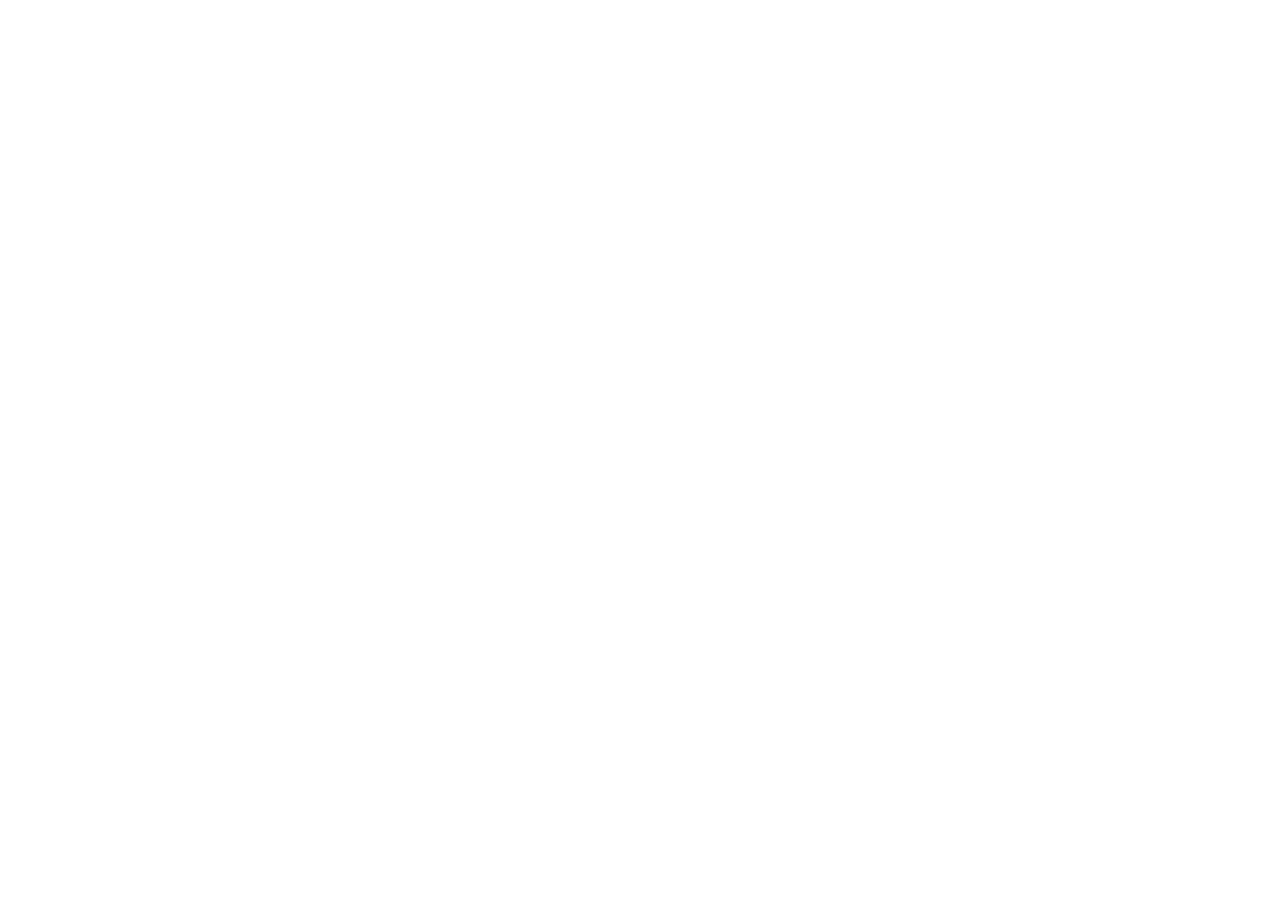
==== index.html @ 69437424 "Create index.html" ====
<!DOCTYPE html>
<html lang="en">
<head>
    <meta charset="UTF-8">
    <meta name="viewport" content="width=device-width, initial-scale=1.0">
    <title>Zaks Website</title>
</head>
<body>
    
</body>
</html>
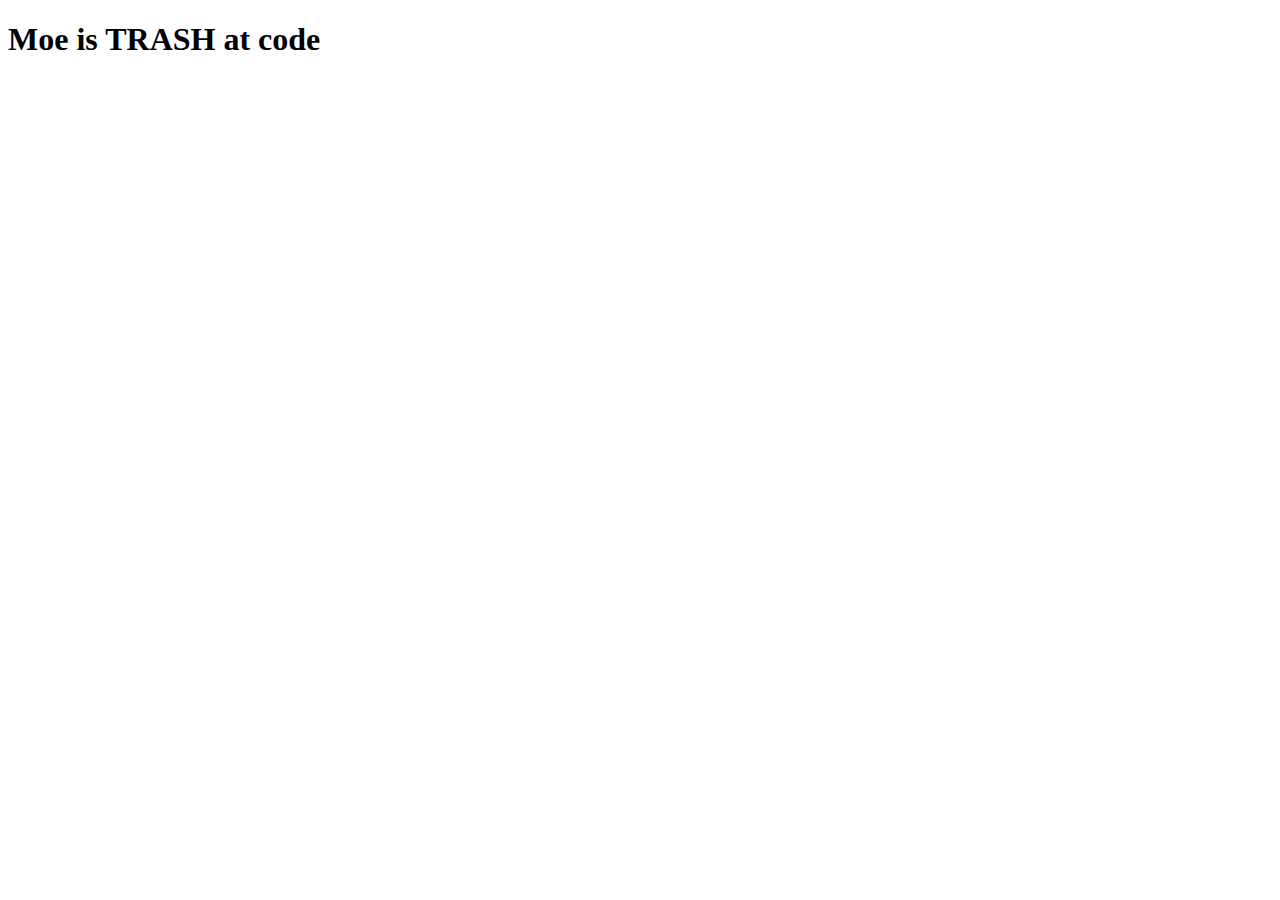
==== commit 103b50f9: "Update index.html" ====
--- a/index.html
+++ b/index.html
@@ -6,6 +6,6 @@
     <title>Zaks Website</title>
 </head>
 <body>
-    
+   <h1>Moe is TRASH at code </h1> 
 </body>
 </html>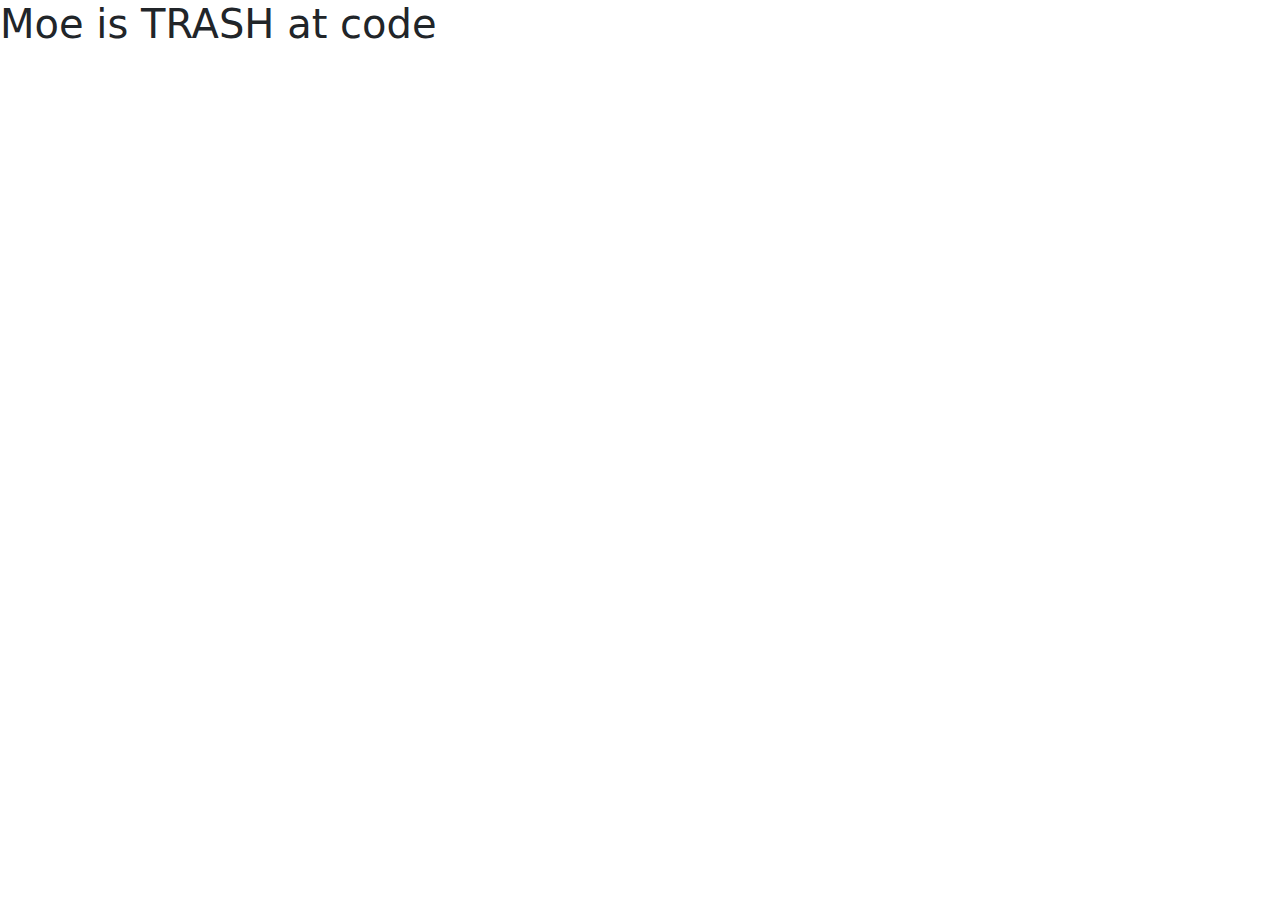
==== commit 7e141699: "**updated the index.html page** -connected to bootstarp -added a theme" ====
--- a/index.html
+++ b/index.html
@@ -4,8 +4,10 @@
     <meta charset="UTF-8">
     <meta name="viewport" content="width=device-width, initial-scale=1.0">
     <title>Zaks Website</title>
+    <link href="https://cdn.jsdelivr.net/npm/bootstrap@5.3.3/dist/css/bootstrap.min.css" rel="stylesheet" integrity="sha384-QWTKZyjpPEjISv5WaRU9OFeRpok6YctnYmDr5pNlyT2bRjXh0JMhjY6hW+ALEwIH" crossorigin="anonymous">
 </head>
 <body>
-   <h1>Moe is TRASH at code </h1> 
+   <h1>Moe is TRASH at code </h1>
+   <script src="https://cdn.jsdelivr.net/npm/bootstrap@5.3.3/dist/js/bootstrap.bundle.min.js" integrity="sha384-YvpcrYf0tY3lHB60NNkmXc5s9fDVZLESaAA55NDzOxhy9GkcIdslK1eN7N6jIeHz" crossorigin="anonymous"></script>
 </body>
 </html>